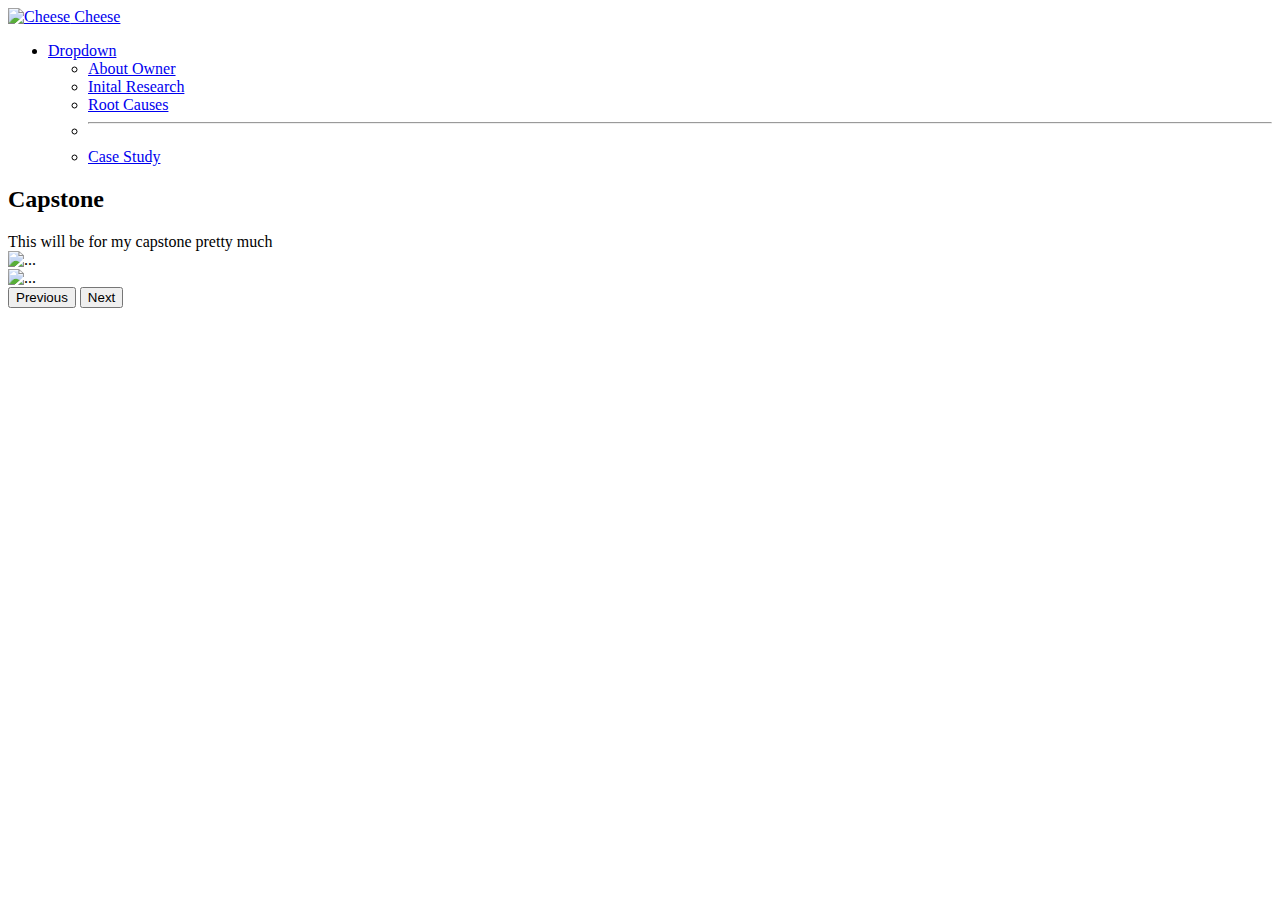
==== folio/index.html @ 6aff5689 "Profolio" ====
<!DOCTYPE html>
<html lang="en">
  <head>
    <meta charset="utf-8" />
    <meta name="viewport" content="width=device-width, initial-scale=1" />
    <link rel="icon" href="https://glitch.com/favicon.ico" />
    <title>Website Portfolio Elias</title>
    <link rel="stylesheet" href="/style.css" />
    <link href="https://cdn.jsdelivr.net/npm/bootstrap@5.3.2/dist/css/bootstrap.min.css" rel="stylesheet" integrity="sha384-T3c6CoIi6uLrA9TneNEoa7RxnatzjcDSCmG1MXxSR1GAsXEV/Dwwykc2MPK8M2HN" crossorigin="anonymous">

</head>
  <body>    
 <nav id="navbar-example2" class="navbar bg-body-tertiary px-3 mb-3">
  <a class="navbar-brand" href="index.html">
   <img src="https://www.freeiconspng.com/thumbs/cheese/cheese-images-7.png" alt="Cheese" width="30" height="24">
  Cheese
   </a>
   
  <ul class="nav nav-pills">
    <li class="nav-item dropdown">
      <a class="nav-link dropdown-toggle" data-bs-toggle="dropdown" href="#" role="button" aria-expanded="false">Dropdown</a>
      <ul class="dropdown-menu">
        <li><a class="dropdown-item" href="AboutElias.html">About Owner</a></li>
        <li><a class="dropdown-item" href="InitalResearchElias.html">Inital Research</a></li>
        <li><a class="dropdown-item" href="RootCausesElias.html">Root Causes</a></li>
        <li><hr class="dropdown-divider"></li>
        <li><a class="dropdown-item" href="CaseStudyElias.html">Case Study</a></li>
      </ul>
    </li>
  </ul>
</nav>

    
    

    <div class="container">
       <h2 class="display-1"><b>Capstone</b></h2>
         <div class="p-3">
 This will be for my capstone pretty much
        </div>   
    </div> 
      
    
    

    
    
    
    

  


    
    <div id="imgs" class="carousel slide" data-bs-ride="carousel">
  <div class="carousel-inner">
    <div class="carousel-item active">
      <img src=" " class="d-block w-100" alt="...">
    </div>
    <div class="carousel-item ">
      <img src=" " class="d-block w-100" alt="...">
    </div>
    
  </div>
  <button class="carousel-control-prev" type="button" data-bs-target="#imgs" data-bs-slide="prev">
    <span class="carousel-control-prev-icon" aria-hidden="true"></span>
    <span class="visually-hidden">Previous</span>
  </button>
  <button class="carousel-control-next" type="button" data-bs-target="#imgs" data-bs-slide="next">
    <span class="carousel-control-next-icon" aria-hidden="true"></span>
    <span class="visually-hidden">Next</span>
  </button>
</div>

  
  <script src="https://cdn.jsdelivr.net/npm/bootstrap@5.3.2/dist/js/bootstrap.bundle.min.js" integrity="sha384-C6RzsynM9kWDrMNeT87bh95OGNyZPhcTNXj1NW7RuBCsyN/o0jlpcV8Qyq46cDfL" crossorigin="anonymous"></script>       
  </body>
</html>
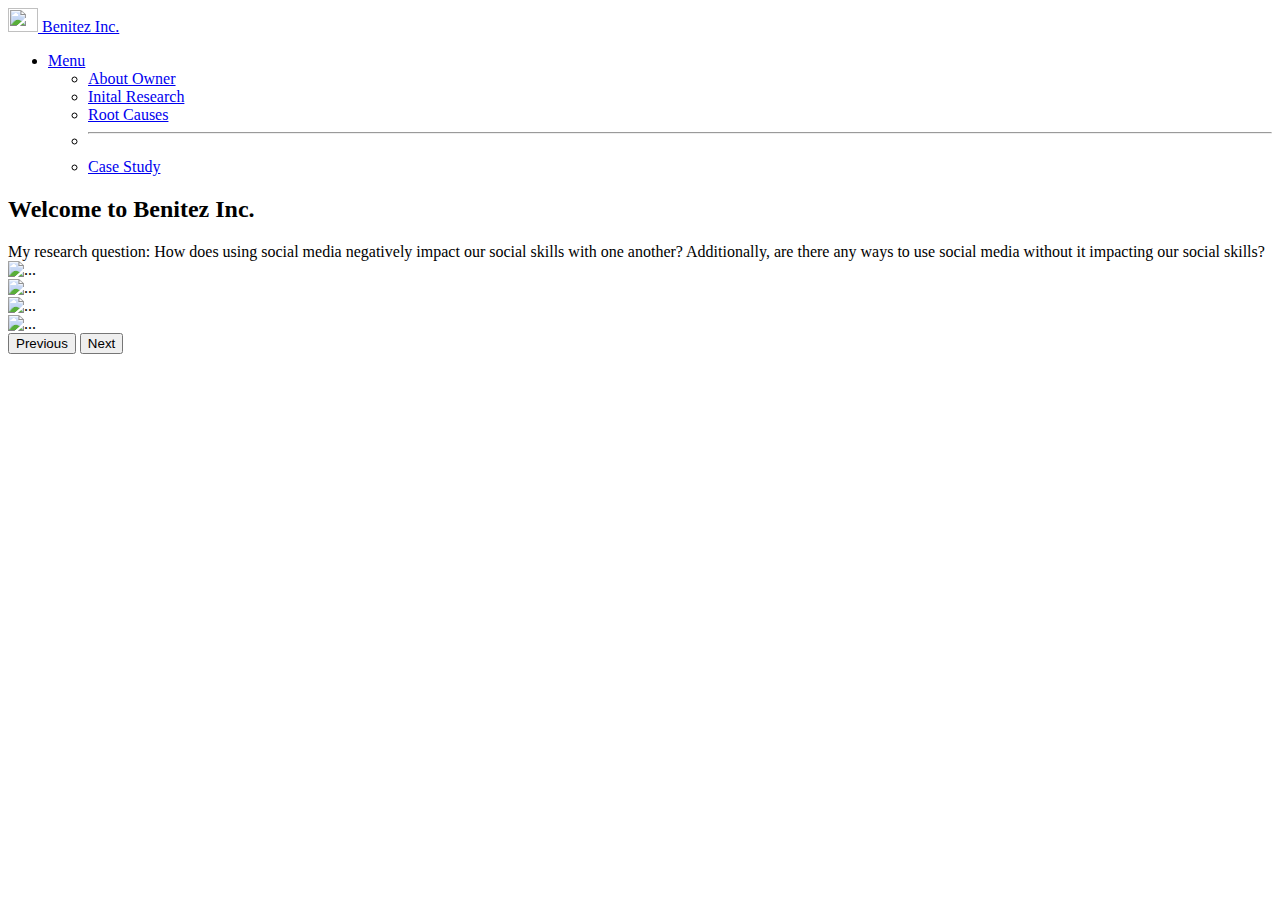
==== commit e803fa60: "folio" ====
--- a/folio/index.html
+++ b/folio/index.html
@@ -10,15 +10,15 @@
 
 </head>
   <body>    
- <nav id="navbar-example2" class="navbar bg-body-tertiary px-3 mb-3">
+ <nav id="navbar-example2" class="navbar bg-body-tertiary px-3 mb-3 bg-dark border-bottom border-body" data-bs-theme="dark">
   <a class="navbar-brand" href="index.html">
-   <img src="https://www.freeiconspng.com/thumbs/cheese/cheese-images-7.png" alt="Cheese" width="30" height="24">
-  Cheese
+   <img src="https://www.freeiconspng.com/thumbs/cheese/cheese-images-7.png" alt="" width="30" height="24">
+  Benitez Inc.
    </a>
    
   <ul class="nav nav-pills">
     <li class="nav-item dropdown">
-      <a class="nav-link dropdown-toggle" data-bs-toggle="dropdown" href="#" role="button" aria-expanded="false">Dropdown</a>
+      <a class="nav-link dropdown-toggle" data-bs-toggle="dropdown" href="#" role="button" aria-expanded="false">Menu</a>
       <ul class="dropdown-menu">
         <li><a class="dropdown-item" href="AboutElias.html">About Owner</a></li>
         <li><a class="dropdown-item" href="InitalResearchElias.html">Inital Research</a></li>
@@ -31,13 +31,12 @@
 </nav>
 
     
-    
-
     <div class="container">
-       <h2 class="display-1"><b>Capstone</b></h2>
+       <h2 class="display-1"><b>Welcome to Benitez Inc.</b></h2>
          <div class="p-3">
- This will be for my capstone pretty much
-        </div>   
+ My research question:
+ How does using social media negatively impact our social skills with one another? Additionally, are there any ways to use social media without it impacting our social skills?        
+      </div>   
     </div> 
       
     
@@ -47,21 +46,29 @@
     
     
     
-
+<div id="imgs" class="carousel slide carousel-fade" data-bs-ride="carousel">
+  <div class="carousel-inner">
+    
+    <div class="carousel-item active">
+      <img src="https://blog-assets.hootsuite.com/wp-content/uploads/2018/09/yt_icon_rgb-310x219.png" class="d-block w-100" alt="...">
+    </div>
   
-
-
-    
-    <div id="imgs" class="carousel slide" data-bs-ride="carousel">
-  <div class="carousel-inner">
-    <div class="carousel-item active">
-      <img src=" " class="d-block w-100" alt="...">
-    </div>
-    <div class="carousel-item ">
-      <img src=" " class="d-block w-100" alt="...">
+    <div class="carousel-item">
+      <img src="https://2235233.fs1.hubspotusercontent-na1.net/hubfs/2235233/blog-import/2022/07-22-Jul/every-social-media-logo-and-icon-in-one-handy-place-instagram.png" class="d-block w-100" alt="...">
     </div>
     
+     <div class="carousel-item ">
+      <img src="https://f.hubspotusercontent30.net/hubfs/2235233/blog-import/2020/20-08-Aug/sm-icons-facebook-logo.png" class="d-block w-100" alt="...">
+    </div>
+    
+    <div class="carousel-item ">
+      <img src="https://blog-assets.hootsuite.com/wp-content/uploads/2018/09/snap-ghost-yellow-310x309.png" class="d-block w-100" alt="...">
+    </div>
+  
+  
   </div>
+  
+  
   <button class="carousel-control-prev" type="button" data-bs-target="#imgs" data-bs-slide="prev">
     <span class="carousel-control-prev-icon" aria-hidden="true"></span>
     <span class="visually-hidden">Previous</span>
@@ -71,6 +78,7 @@
     <span class="visually-hidden">Next</span>
   </button>
 </div>
+  
 
   
   <script src="https://cdn.jsdelivr.net/npm/bootstrap@5.3.2/dist/js/bootstrap.bundle.min.js" integrity="sha384-C6RzsynM9kWDrMNeT87bh95OGNyZPhcTNXj1NW7RuBCsyN/o0jlpcV8Qyq46cDfL" crossorigin="anonymous"></script>       
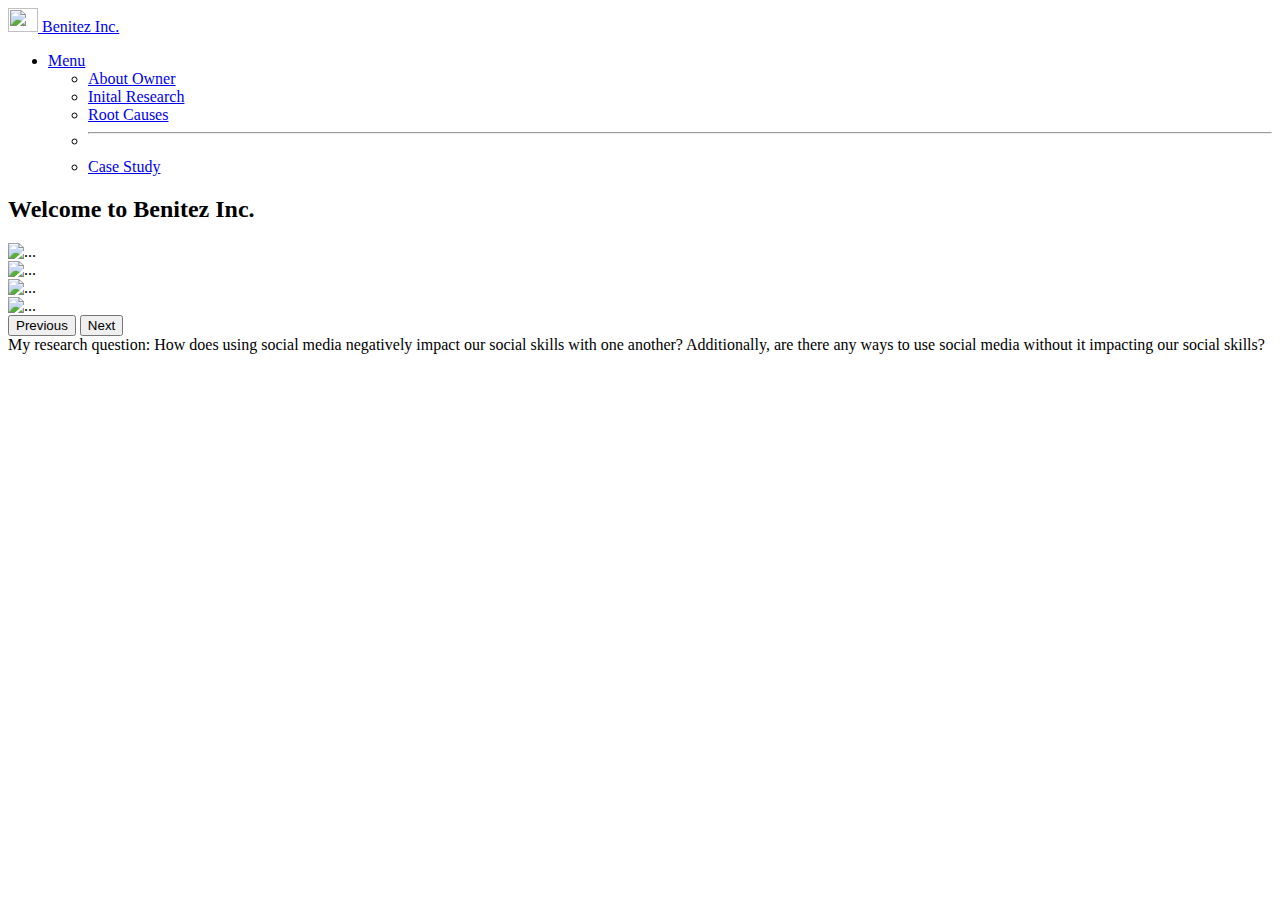
==== commit 264c4aa1: "folio" ====
--- a/folio/index.html
+++ b/folio/index.html
@@ -9,8 +9,8 @@
     <link href="https://cdn.jsdelivr.net/npm/bootstrap@5.3.2/dist/css/bootstrap.min.css" rel="stylesheet" integrity="sha384-T3c6CoIi6uLrA9TneNEoa7RxnatzjcDSCmG1MXxSR1GAsXEV/Dwwykc2MPK8M2HN" crossorigin="anonymous">
 
 </head>
-  <body>    
- <nav id="navbar-example2" class="navbar bg-body-tertiary px-3 mb-3 bg-dark border-bottom border-body" data-bs-theme="dark">
+  <body class="bodyhtml">    
+ <nav id="navbar-example2" class="navbar bg-body-tertiary px-3  bg-dark border-bottom border-body" data-bs-theme="dark">
   <a class="navbar-brand" href="index.html">
    <img src="https://www.freeiconspng.com/thumbs/cheese/cheese-images-7.png" alt="" width="30" height="24">
   Benitez Inc.
@@ -31,22 +31,10 @@
 </nav>
 
     
-    <div class="container">
-       <h2 class="display-1"><b>Welcome to Benitez Inc.</b></h2>
-         <div class="p-3">
- My research question:
- How does using social media negatively impact our social skills with one another? Additionally, are there any ways to use social media without it impacting our social skills?        
-      </div>   
-    </div> 
-      
-    
-    
-
-    
-    
-    
-    
-<div id="imgs" class="carousel slide carousel-fade" data-bs-ride="carousel">
+<div class="container">
+  <h2 class="display-1"><b>Welcome to Benitez Inc.</b></h2>
+  
+  <div id="imgs" class="carousel slide carousel-fade" data-bs-ride="carousel">
   <div class="carousel-inner">
     
     <div class="carousel-item active">
@@ -79,6 +67,16 @@
   </button>
 </div>
   
+  <div class="p-3">
+  My research question:
+ How does using social media negatively impact our social skills with one another? Additionally, are there any ways to use social media without it impacting our social skills?        
+    </div>   
+  </div> 
+      
+  
+    
+
+  
 
   
   <script src="https://cdn.jsdelivr.net/npm/bootstrap@5.3.2/dist/js/bootstrap.bundle.min.js" integrity="sha384-C6RzsynM9kWDrMNeT87bh95OGNyZPhcTNXj1NW7RuBCsyN/o0jlpcV8Qyq46cDfL" crossorigin="anonymous"></script>       
